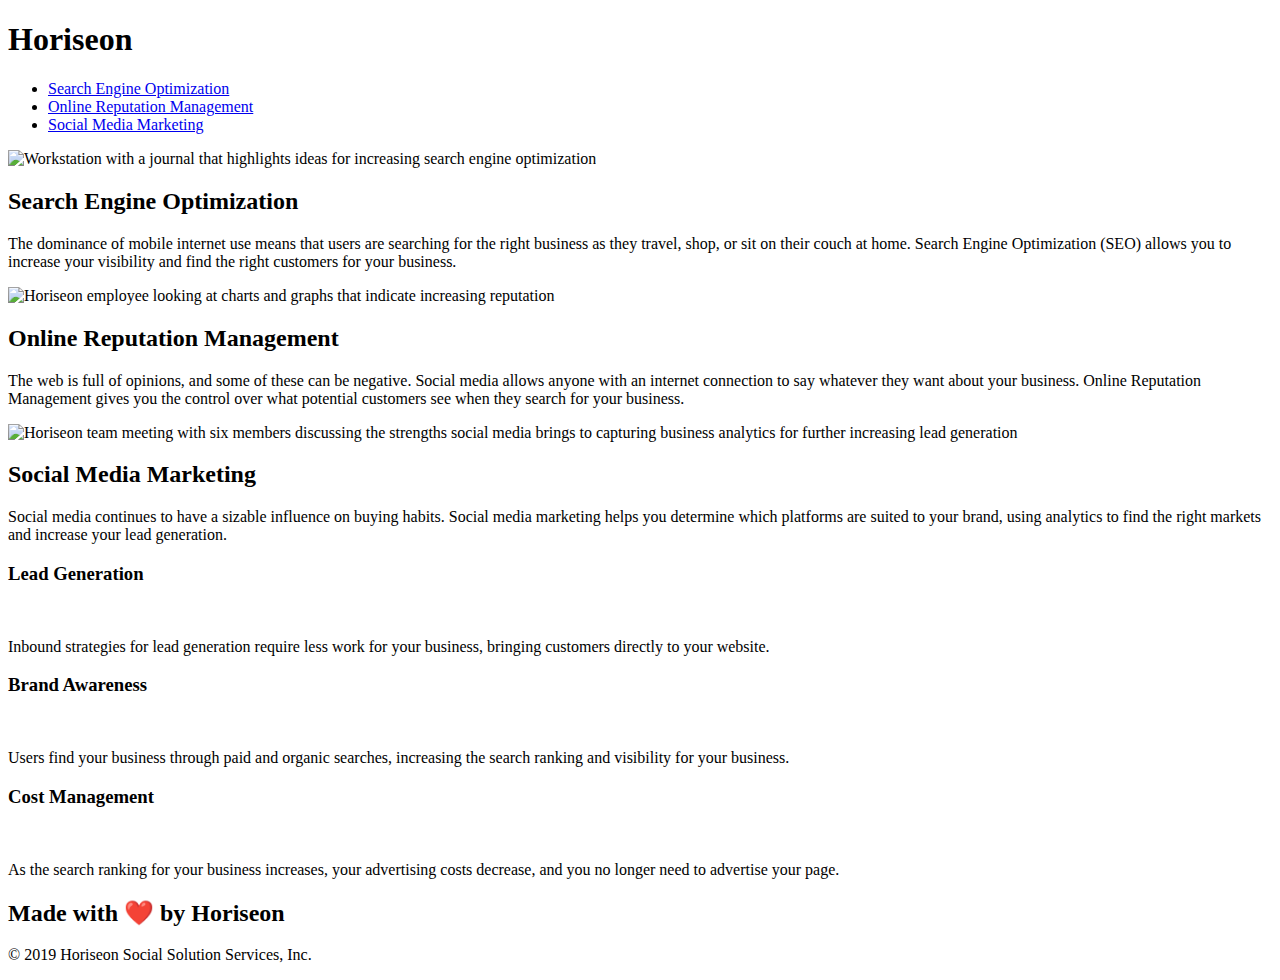
==== index.html @ df7deb36 "Moved index.html to root main" ====
<!DOCTYPE html>
<html lang="en-us">

<head>
    <meta charset="UTF-8" />
    <link rel="stylesheet" href="./assets/css/style.css">
    <title>Horiseon Marketing Agency</title>
</head>

<body>
    <!-- Header Starts -->
    <header>
        <h1>Hori<span class="seo">seo</span>n</h1>
        <nav>
            <ul>
                <li>
                    <a href="#search-engine-optimization">Search Engine Optimization</a>
                </li>
                <li>
                    <a href="#online-reputation-management">Online Reputation Management</a>
                </li>
                <li>
                    <a href="#social-media-marketing">Social Media Marketing</a>
                </li>
            </ul>
        </nav>
    </header>
    <!-- Header Ends -->


    <div class="hero"></div>

    <!-- Content Section Starts -->
    <section class="content">
        <article id="search-engine-optimization" class="content-block">
            <img src="./assets/images/search-engine-optimization.jpg" class="float-left" alt="Workstation  with a journal that highlights ideas for increasing search engine optimization"/>
            <h2>Search Engine Optimization</h2>
            <p>
                The dominance of mobile internet use means that users are searching for the right business as they travel, shop, or sit on their couch at home. Search Engine Optimization (SEO) allows you to increase your visibility and find the right customers for your business.
            </p>
        </article>
        <article id="online-reputation-management" class="content-block">
            <img src="./assets/images/online-reputation-management.jpg" class="float-right" alt="Horiseon employee looking at charts and graphs that indicate increasing reputation"/>
            <h2>Online Reputation Management</h2>
            <p>
                The web is full of opinions, and some of these can be negative. Social media allows anyone with an internet connection to say whatever they want about your business. Online Reputation Management gives you the control over what potential customers see when they search for your business.
            </p>
        </article>
        <article id="social-media-marketing" class="content-block">
            <img src="./assets/images/social-media-marketing.jpg" class="float-left" alt="Horiseon team meeting with six members discussing the strengths social media brings to capturing business analytics for further increasing lead generation"/>
            <h2>Social Media Marketing</h2>
            <p>
                Social media continues to have a sizable influence on buying habits. Social media marketing helps you determine which platforms are suited to your brand, using analytics to find the right markets and increase your lead generation.
            </p>
        </article>
    </section>
    <!-- Content Section Ends -->

    <!-- Benefits Section Starts -->
    <section class="benefits">
        <div class="benefit">
            <h3>Lead Generation</h3>
            <img src="./assets/images/lead-generation.png" alt=""/>
            <p>
                Inbound strategies for lead generation require less work for your business, bringing customers directly to your website.
            </p>
        </div>
        <div class="benefit">
            <h3>Brand Awareness</h3>
            <img src="./assets/images/brand-awareness.png" alt=""/>
            <p>
                Users find your business through paid and organic searches, increasing the search ranking and visibility for your business.
            </p>
        </div>
        <div class="benefit">
            <h3>Cost Management</h3>
            <img src="./assets/images/cost-management.png" alt=""/>
            <p>
                As the search ranking for your business increases, your advertising costs decrease, and you no longer need to advertise your page.
            </p>
        </div>
    </section>
    <!-- Benefits Section Ends -->

    <!-- Footer Starts -->
    <footer>
        <h2>Made with ❤️️ by Horiseon</h2>
        <p>
            &copy; 2019 Horiseon Social Solution Services, Inc.
        </p>
    </footer>
    <!-- Footer Ends -->
</body>

</html>
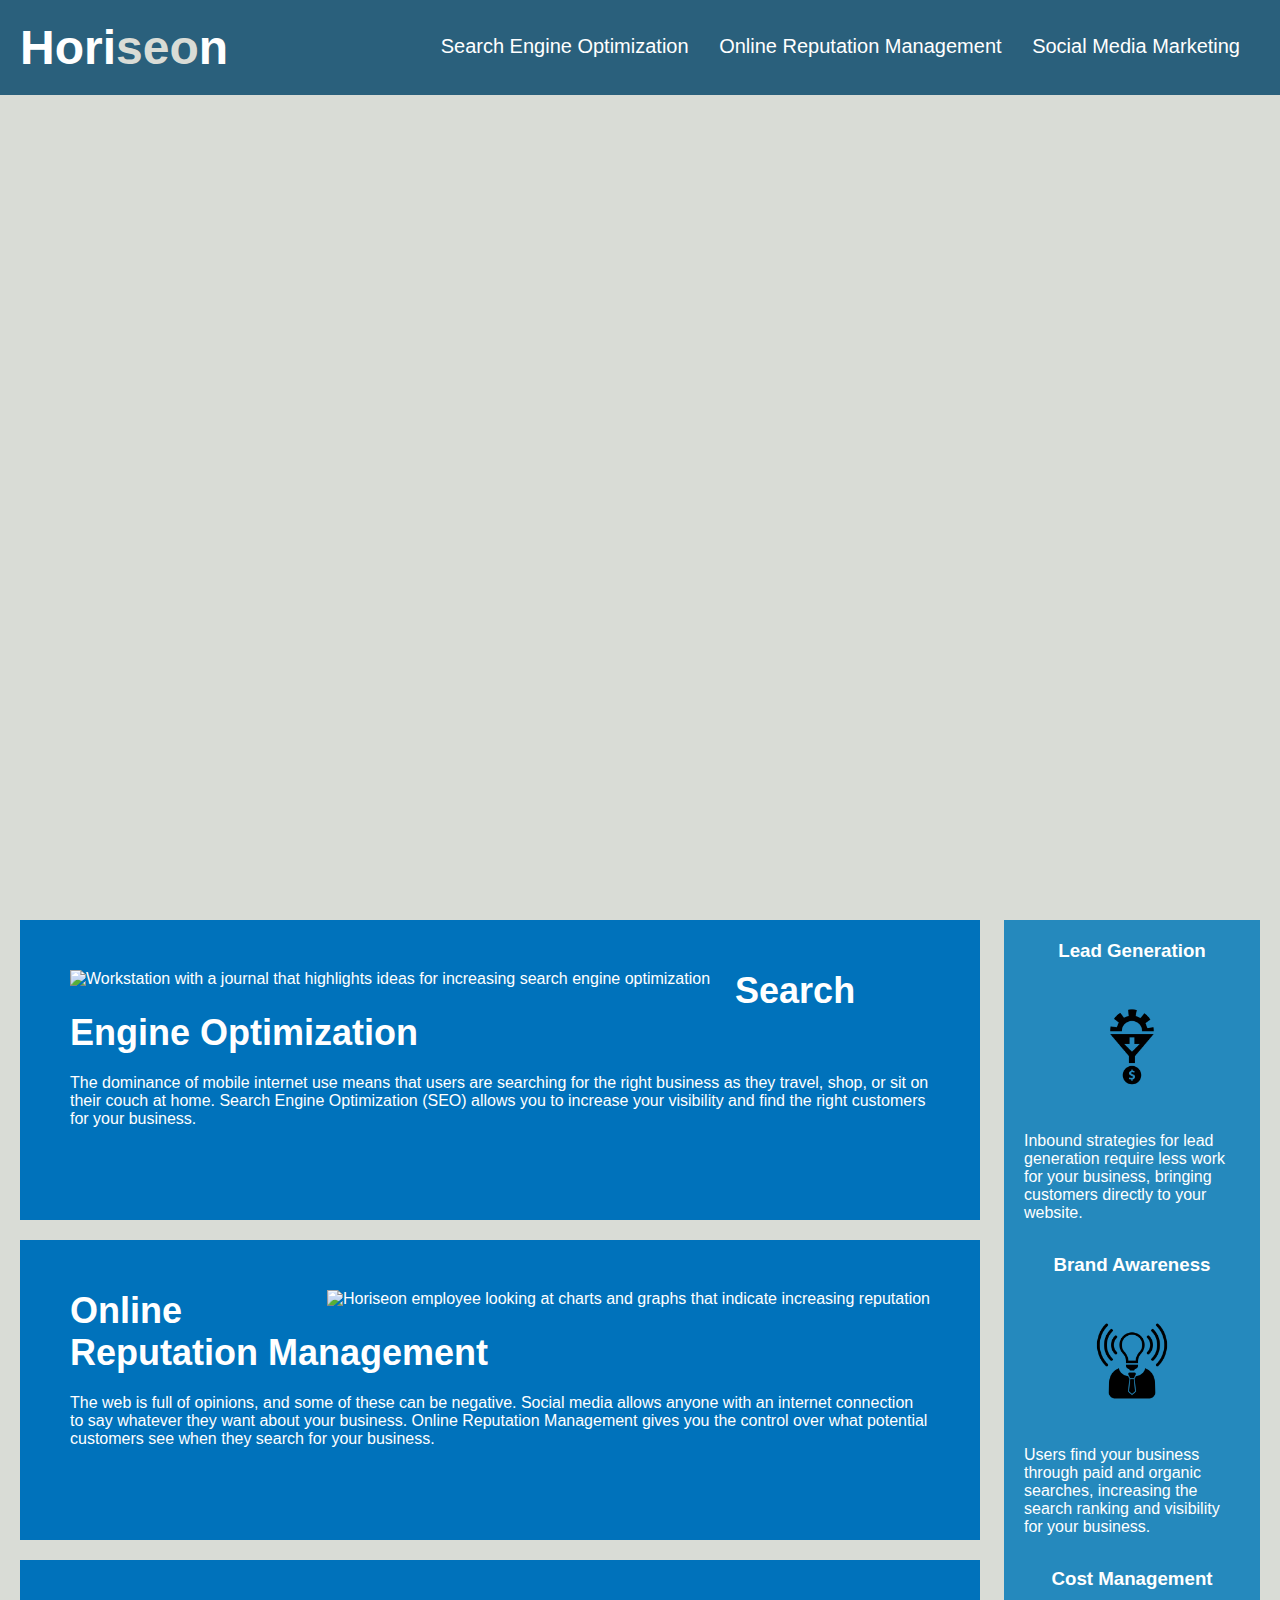
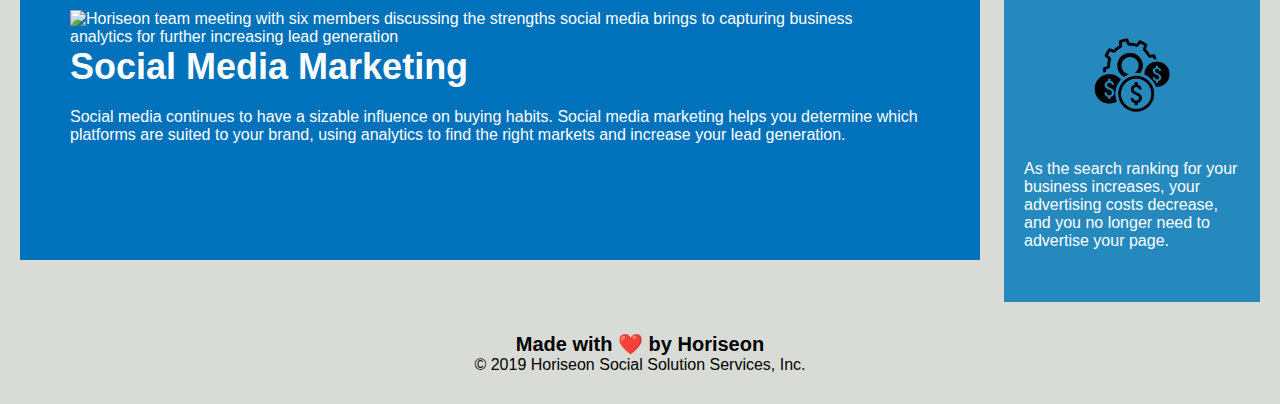
==== commit 5d3cc891: "Corrected file paths" ====
--- a/index.html
+++ b/index.html
@@ -3,7 +3,7 @@
 
 <head>
     <meta charset="UTF-8" />
-    <link rel="stylesheet" href="./assets/css/style.css">
+    <link rel="stylesheet" href="./Develop/assets/css/style.css">
     <title>Horiseon Marketing Agency</title>
 </head>
 
@@ -33,21 +33,21 @@
     <!-- Content Section Starts -->
     <section class="content">
         <article id="search-engine-optimization" class="content-block">
-            <img src="./assets/images/search-engine-optimization.jpg" class="float-left" alt="Workstation  with a journal that highlights ideas for increasing search engine optimization"/>
+            <img src="./Develop/assets/images/search-engine-optimization.jpg" class="float-left" alt="Workstation  with a journal that highlights ideas for increasing search engine optimization"/>
             <h2>Search Engine Optimization</h2>
             <p>
                 The dominance of mobile internet use means that users are searching for the right business as they travel, shop, or sit on their couch at home. Search Engine Optimization (SEO) allows you to increase your visibility and find the right customers for your business.
             </p>
         </article>
         <article id="online-reputation-management" class="content-block">
-            <img src="./assets/images/online-reputation-management.jpg" class="float-right" alt="Horiseon employee looking at charts and graphs that indicate increasing reputation"/>
+            <img src="./Develop/assets/images/online-reputation-management.jpg" class="float-right" alt="Horiseon employee looking at charts and graphs that indicate increasing reputation"/>
             <h2>Online Reputation Management</h2>
             <p>
                 The web is full of opinions, and some of these can be negative. Social media allows anyone with an internet connection to say whatever they want about your business. Online Reputation Management gives you the control over what potential customers see when they search for your business.
             </p>
         </article>
         <article id="social-media-marketing" class="content-block">
-            <img src="./assets/images/social-media-marketing.jpg" class="float-left" alt="Horiseon team meeting with six members discussing the strengths social media brings to capturing business analytics for further increasing lead generation"/>
+            <img src="./Develop/assets/images/social-media-marketing.jpg" class="float-left" alt="Horiseon team meeting with six members discussing the strengths social media brings to capturing business analytics for further increasing lead generation"/>
             <h2>Social Media Marketing</h2>
             <p>
                 Social media continues to have a sizable influence on buying habits. Social media marketing helps you determine which platforms are suited to your brand, using analytics to find the right markets and increase your lead generation.
@@ -60,21 +60,21 @@
     <section class="benefits">
         <div class="benefit">
             <h3>Lead Generation</h3>
-            <img src="./assets/images/lead-generation.png" alt=""/>
+            <img src="./Develop/assets/images/lead-generation.png" alt=""/>
             <p>
                 Inbound strategies for lead generation require less work for your business, bringing customers directly to your website.
             </p>
         </div>
         <div class="benefit">
             <h3>Brand Awareness</h3>
-            <img src="./assets/images/brand-awareness.png" alt=""/>
+            <img src="./Develop/assets/images/brand-awareness.png" alt=""/>
             <p>
                 Users find your business through paid and organic searches, increasing the search ranking and visibility for your business.
             </p>
         </div>
         <div class="benefit">
             <h3>Cost Management</h3>
-            <img src="./assets/images/cost-management.png" alt=""/>
+            <img src="./Develop/assets/images/cost-management.png" alt=""/>
             <p>
                 As the search ranking for your business increases, your advertising costs decrease, and you no longer need to advertise your page.
             </p>
--- a/Develop/assets/css/style.css
+++ b/Develop/assets/css/style.css
@@ -0,0 +1,144 @@
+/**** General Styling Begins ****/
+* {
+    box-sizing: border-box;
+    padding: 0;
+    margin: 0;
+}
+
+body {
+    background-color: #d9dcd6;
+}
+
+a {
+    color: #ffffff;
+    text-decoration: none;
+}
+
+p {
+    font-size: 16px;
+}
+/**** General Syling Ends ****/
+
+/**** Header Styles End ****/
+header {
+    padding: 20px;
+    font-family: 'Trebuchet MS', 'Lucida Sans Unicode', 'Lucida Grande', 'Lucida Sans', Arial, sans-serif;
+    background-color: #2a607c;
+    color: #ffffff;
+}
+
+header h1 {
+    display: inline-block;
+    font-size: 48px;
+}
+
+header h1 .seo {
+    color: #d9dcd6;
+}
+
+header nav {
+    padding-top: 15px;
+    margin-right: 20px;
+    float: right;
+    font-family: 'Gill Sans', 'Gill Sans MT', 'Calibri', 'Trebuchet MS', sans-serif;
+    font-size: 20px;
+}
+
+header nav ul {
+    list-style-type: none;
+}
+
+header nav ul li {
+    display: inline-block;
+    margin-left: 25px;
+}
+/**** Header Styles End ****/
+
+.hero {
+    height: 800px;
+    width: 100%;
+    margin-bottom: 25px;
+    background-image: url("../images/digital-marketing-meeting.jpg");
+    background-size: cover;
+    background-position: center;
+}
+
+/**** Content Styles Start ****/
+.content {
+    width: 75%;
+    display: inline-block;
+    margin-left: 20px;
+}
+
+.content-block{
+    margin-bottom: 20px;
+    padding: 50px;
+    height: 300px;
+    font-family: 'Gill Sans', 'Gill Sans MT', 'Calibri', 'Trebuchet MS', sans-serif;
+    background-color: #0072bb;
+    color: #ffffff;
+}
+
+.content h2{
+    margin-bottom: 20px;
+    font-size: 36px;
+}
+
+.content img{
+    max-height: 200px;
+}
+
+.float-left {
+    float: left;
+    margin-right: 25px;
+}
+
+.float-right {
+    float: right;
+    margin-left: 25px;
+}
+
+/**** Content Styles End ****/
+
+/**** Benefits Styles Begin ****/
+.benefits {
+    margin-right: 20px;
+    padding: 20px;
+    clear: both;
+    float: right;
+    width: 20%;
+    height: 100%;
+    font-family: 'Gill Sans', 'Gill Sans MT', 'Calibri', 'Trebuchet MS', sans-serif;
+    background-color: #2589bd;
+}
+
+.benefit {
+    margin-bottom: 32px;
+    color: #ffffff;
+}
+
+.benefit h3 {
+    margin-bottom: 10px;
+    text-align: center;
+}
+
+.benefit img {
+    display: block;
+    margin: 10px auto;
+    max-width: 150px;
+}
+/**** Benefits Styles End ****/
+
+
+/**** Footer Styles Begin ****/
+footer {
+    padding: 30px;
+    clear: both;
+    font-family: 'Trebuchet MS', 'Lucida Sans Unicode', 'Lucida Grande', 'Lucida Sans', Arial, sans-serif;
+    text-align: center;
+}
+
+footer h2 {
+    font-size: 20px;
+}
+/**** Footer Styles Ends ****/
